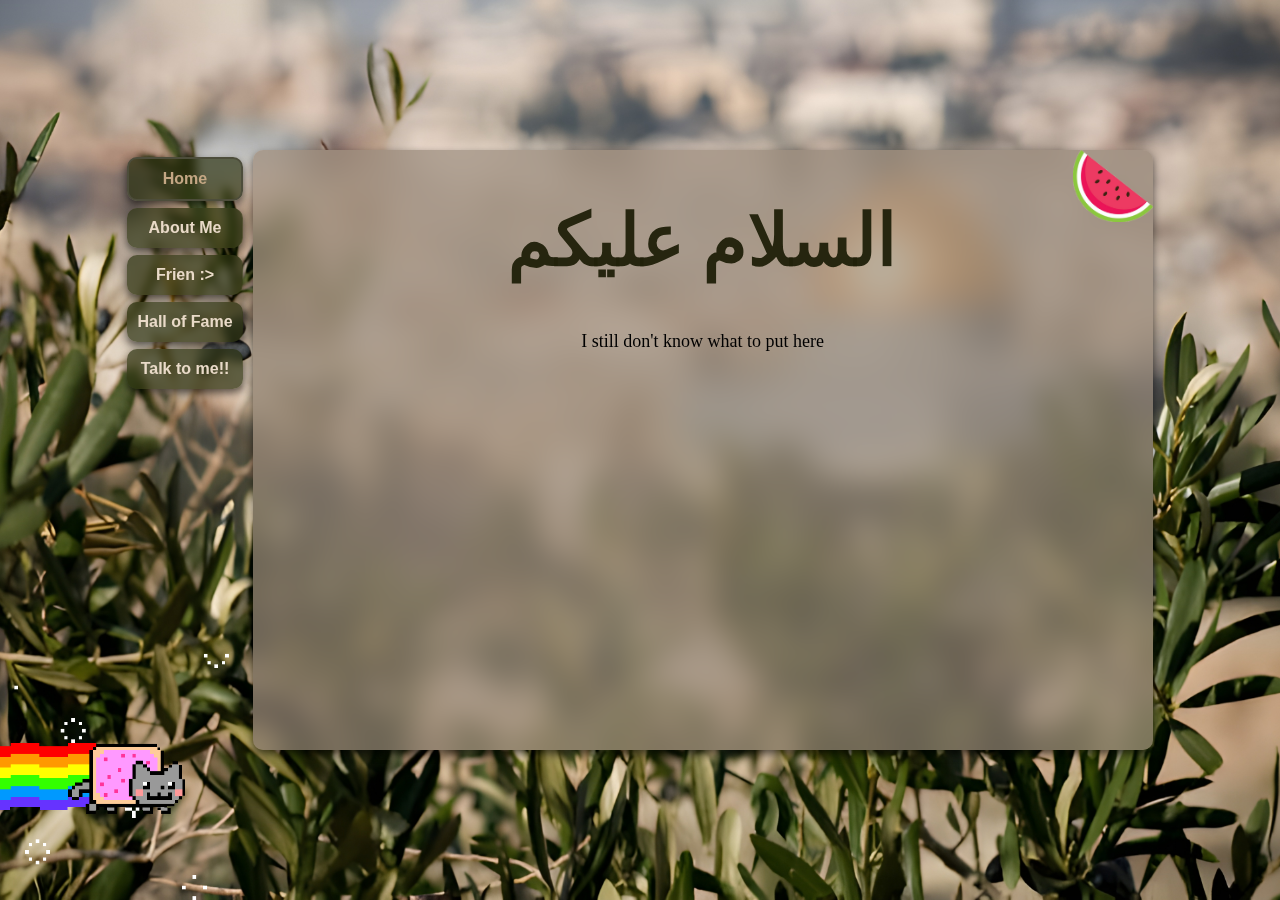
==== index.html @ 1daed856 "stupid" ====
<!DOCTYPE html>
<html>
 <head>
    <meta charset="UTF-8">
    <meta name="viewport" content="width=device-width, initial-scale=1.0">
    <title>ExploitedPizza</title>
    <link rel="stylesheet" href="styles.css">
    <link rel="icon" href="/assets/icon.png" type="image/png">
 </head>
<body>
    <img class="nc" src="nc.gif">
    <div class="evencooler">
    <nav class="leftnav">
        <ul class="navbar">
            <li id="active"><a href="index.html">Home</a></li>
            <li><a href="about.html">About Me</a></li>
            <li><a href="webring.html">Frien :></a></li>
            <li><a href="halloffame.html">Hall of Fame</a></li>
            <li><a href="contact.html">Talk to me!!</a></li>
        </ul>
    </nav>
    <div class="koolbox">
    <img class="watermelon" src="watermelon.png">
    <h1 id="greetings">السلام عليكم</h1>
    <p id="text">I still don't know what to put here</p>
    </div>
    </div>
</body>
</html>
---- styles.css ----
body {
    margin: 0;
    height: 100vh;
    background-image: url('background.jpg');
    background-size: cover;
    background-position: center;
    background-repeat: no-repeat;
    display: flex;
    justify-content: center;
    align-items: center;
}

@font-face {
    font-family: urdu regular;
    src: url(./fonts/NotoNastaliqUrdu-Regular.ttf);
}
.evencooler {
    display: flex;
    align-items: stretch; /* Ensures both elements take the same height */
    gap: 10px; /* Adds spacing between navbar buttons and koolbox */
}

.leftnav {
    display: flex;
    flex-direction: column;  
}

.navbar {
    margin: 0;
    padding: 0;
    list-style: none;
    width: 100%;
}

.navbar li {
    box-shadow: 0 4px 8px rgba(0, 0, 0, 0);
    backdrop-filter: blur(5px);
    background-color: #252d0ca9;
    margin: 7px 0;
    line-height: 20px;
    border-radius: 10px;
    text-align: center;
    padding: 10px;
    box-shadow: 0 4px 8px rgba(0, 0, 0, 0.6);
}

.navbar li a {
    width: 100%;
    text-decoration: none;
    display: block;
    color: #e9dac8;
    font-weight: bold;
    font-family:'Segoe UI', Tahoma, Geneva, Verdana, sans-serif;
}

#greetings {
    color: #21210af6;
    font-size: 4em;
}

.koolbox {
    width: 900px;
    height: 600px;
    font-size: large;
    backdrop-filter: blur(15px);
    background-color: #978879ab;
    border-radius: 10px;
    box-shadow: 0 4px 8px rgba(0, 0, 0, 0.6);
    text-align: center;
}

#active {
    border: 2px solid #4d4d3b;
}
#active a {
    color: #c4a784 !important; 
}

.watermelon {
    position: fixed; /* Position the image absolutely */
    top: 0; /* Align it to the top of the page */
    right: 0; /* Align it to the left of the page */
    z-index: 10; /* Ensure it's on top of other elements */
    width: 80px; /* Set the size of the image */
    height: auto; /
}

.nc {
    position: fixed; /* Position the image absolutely */
    bottom:0; /* Align it to the top of the page */
    left: 0; /* Align it to the left of the page */
    z-index: 10; /* Ensure it's on top of other elements */
    width: 250px; /* Set the size of the image */
    height: auto; /
}
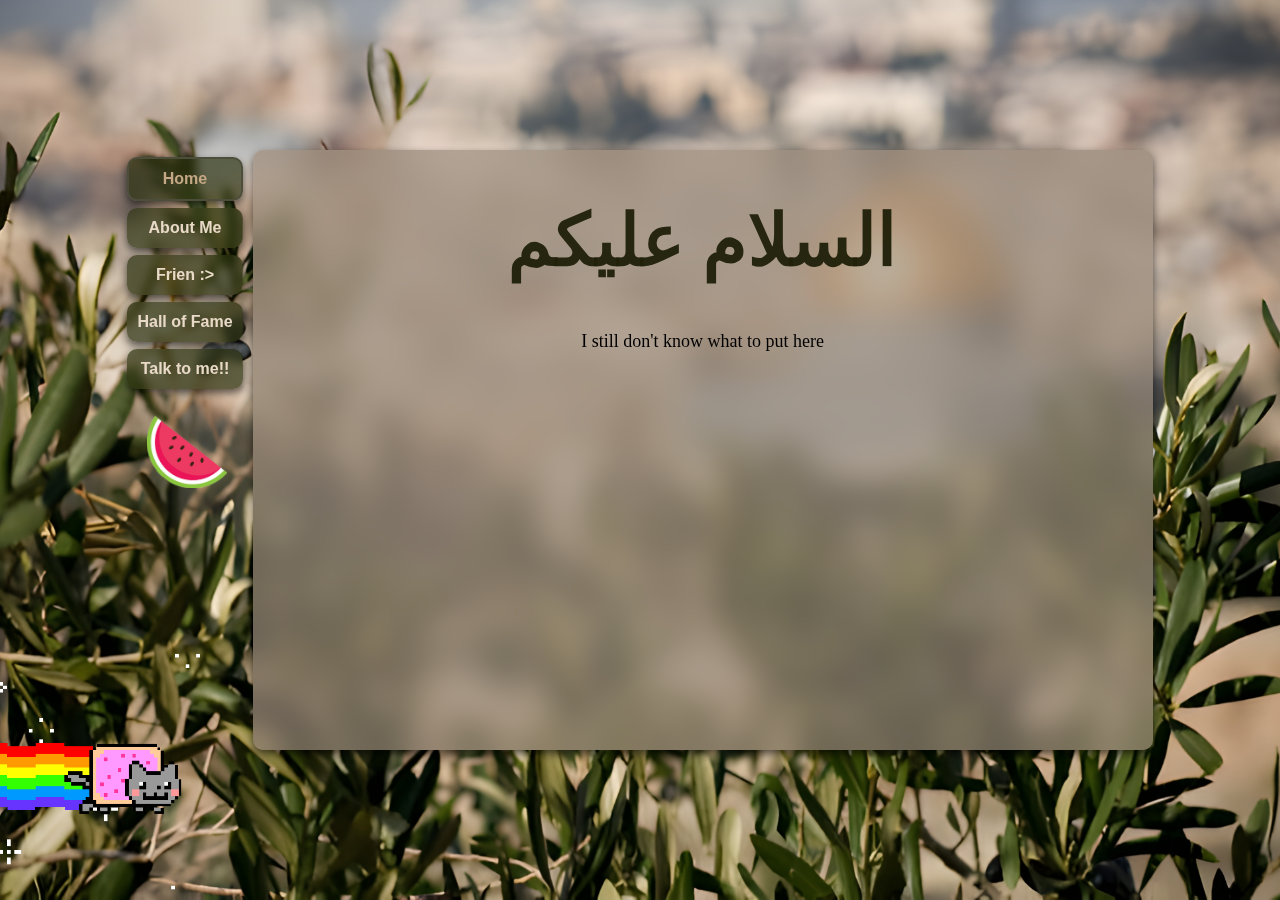
==== commit 6c10407a: "i shit myself" ====
--- a/index.html
+++ b/index.html
@@ -18,12 +18,12 @@
             <li><a href="halloffame.html">Hall of Fame</a></li>
             <li><a href="contact.html">Talk to me!!</a></li>
         </ul>
+         <img class="watermelon" src="watermelon.png">
     </nav>
     <div class="koolbox">
-    <img class="watermelon" src="watermelon.png">
     <h1 id="greetings">السلام عليكم</h1>
     <p id="text">I still don't know what to put here</p>
     </div>
     </div>
 </body>
-</html>
+</html>--- a/styles.css
+++ b/styles.css
@@ -77,12 +77,13 @@
 }
 
 .watermelon {
-    position: fixed; /* Position the image absolutely */
-    top: 0; /* Align it to the top of the page */
-    right: 0; /* Align it to the left of the page */
+    display:block ;
+    margin-top:20px; 
+    margin-left: 20px;
     z-index: 10; /* Ensure it's on top of other elements */
     width: 80px; /* Set the size of the image */
-    height: auto; /
+    height: auto;
+        
 }
 
 .nc {
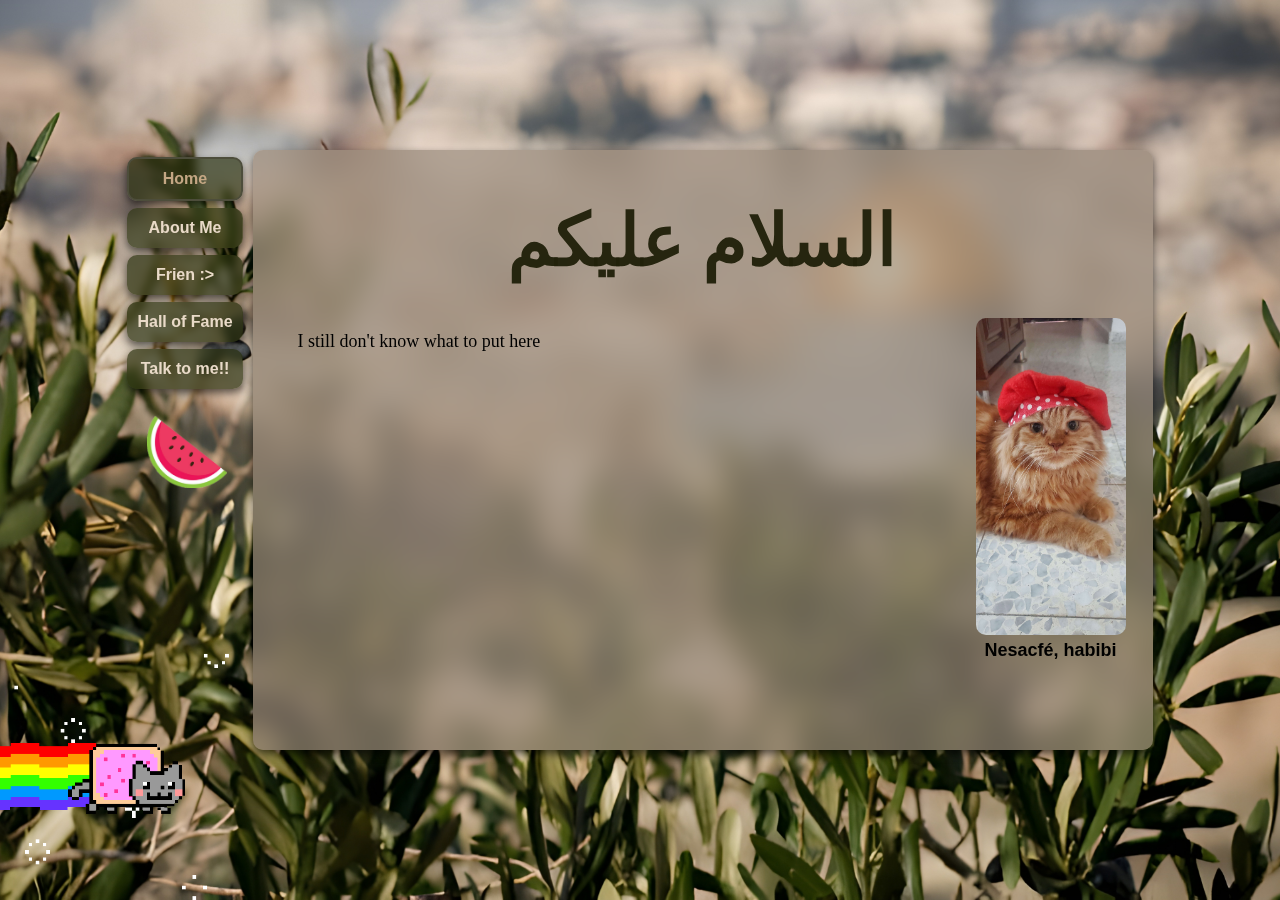
==== commit a7feff43: "nescafe habibi :))" ====
--- a/index.html
+++ b/index.html
@@ -8,7 +8,7 @@
     <link rel="icon" href="/assets/icon.png" type="image/png">
  </head>
 <body>
-    <img class="nc" src="nc.gif">
+    <img class="nc" src="./images/nc.gif">
     <div class="evencooler">
     <nav class="leftnav">
         <ul class="navbar">
@@ -18,11 +18,15 @@
             <li><a href="halloffame.html">Hall of Fame</a></li>
             <li><a href="contact.html">Talk to me!!</a></li>
         </ul>
-         <img class="watermelon" src="watermelon.png">
+         <img class="watermelon" src="./images/watermelon.png">
     </nav>
     <div class="koolbox">
     <h1 id="greetings">السلام عليكم</h1>
-    <p id="text">I still don't know what to put here</p>
+    <p id="hometext">I still don't know what to put here</p>
+    <figure class="nescafe">
+        <img src="./images/nescafe.jpg">
+        <figcaption>Nesacfé, habibi</figcaption>
+    </figure>
     </div>
     </div>
 </body>
--- a/styles.css
+++ b/styles.css
@@ -1,7 +1,7 @@
 body {
     margin: 0;
     height: 100vh;
-    background-image: url('background.jpg');
+    background-image: url('./images/background.jpg');
     background-size: cover;
     background-position: center;
     background-repeat: no-repeat;
@@ -58,6 +58,10 @@
     font-size: 4em;
 }
 
+h1 {
+    color: #21210af6;
+}
+
 .koolbox {
     width: 900px;
     height: 600px;
@@ -94,3 +98,45 @@
     width: 250px; /* Set the size of the image */
     height: auto; /
 }
+
+.webringpeeps li a {
+    color: #21210af6;
+    text-decoration: none;
+    text-align: left;
+    font-size: xx-large;
+}
+
+.webringpeeps li a:hover {
+    color:#c4a784
+}
+
+.webringcont {
+    text-align: left;
+}
+
+#hometext{
+    text-align: left;
+    padding-left:5%;
+}
+
+.nescafe {
+    display: flex;
+    flex-direction: column; 
+    align-items: center; 
+    position: absolute;
+    margin-right: 3%; 
+    right: 0;
+    top: 25%; 
+    text-align: center;
+}
+
+.nescafe img {
+    width: 150px; 
+    border-radius: 10px; 
+}
+
+.nescafe figcaption {
+    font-size: 100%; 
+    margin-top: 5px; 
+    font-family:'Segoe UI', Tahoma, Geneva, Verdana, sans-serif;
+    font-weight: bold;
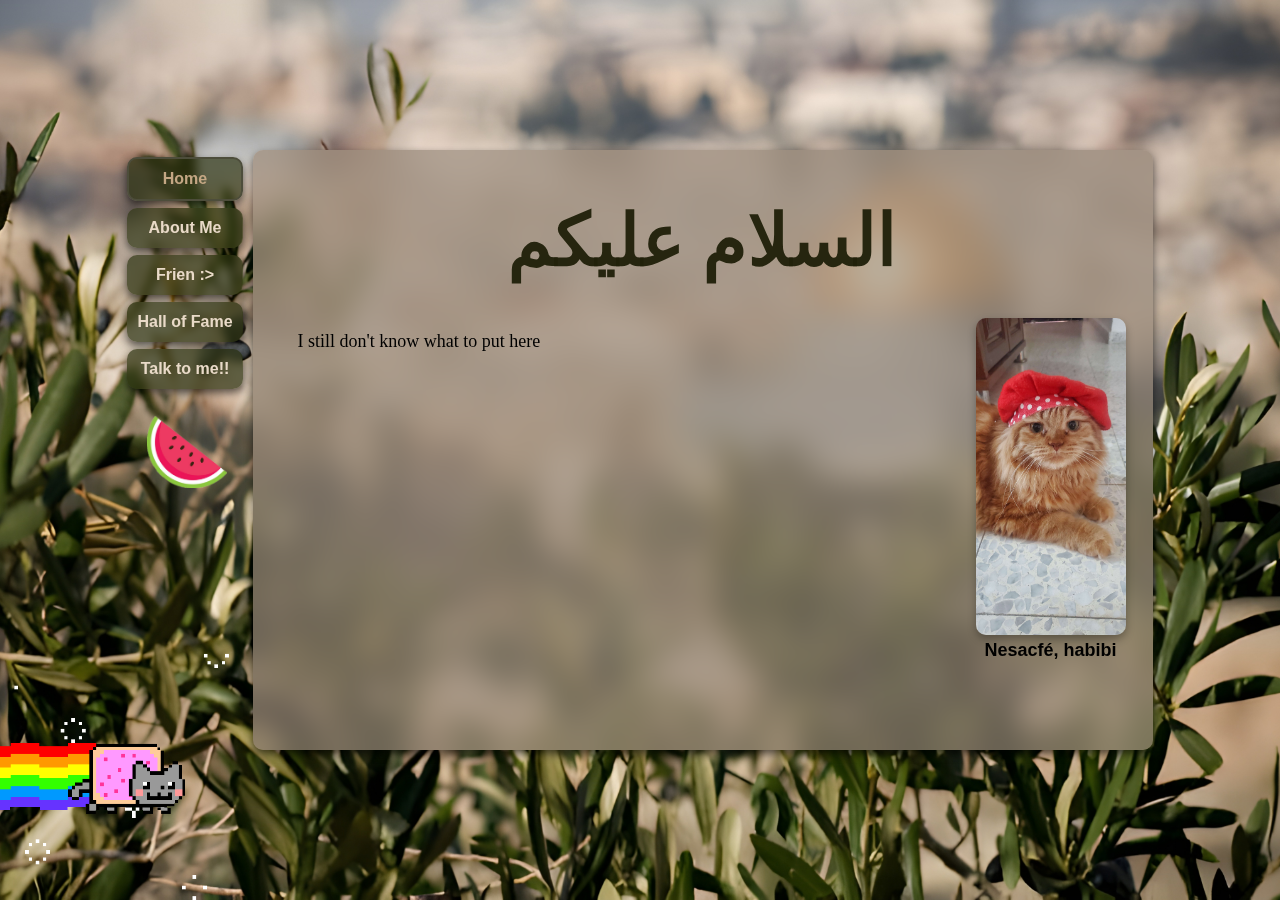
==== commit e3923ec7: "icon" ====
--- a/index.html
+++ b/index.html
@@ -5,7 +5,7 @@
     <meta name="viewport" content="width=device-width, initial-scale=1.0">
     <title>ExploitedPizza</title>
     <link rel="stylesheet" href="styles.css">
-    <link rel="icon" href="/assets/icon.png" type="image/png">
+    <link rel="icon" href="./images/icon.png" type="image/png">
  </head>
 <body>
     <img class="nc" src="./images/nc.gif">
--- a/styles.css
+++ b/styles.css
@@ -131,6 +131,7 @@
 }
 
 .nescafe img {
+    box-shadow: 0 4px 8px rgba(0, 0, 0, 0.3);
     width: 150px; 
     border-radius: 10px; 
 }
@@ -140,3 +141,4 @@
     margin-top: 5px; 
     font-family:'Segoe UI', Tahoma, Geneva, Verdana, sans-serif;
     font-weight: bold;
+}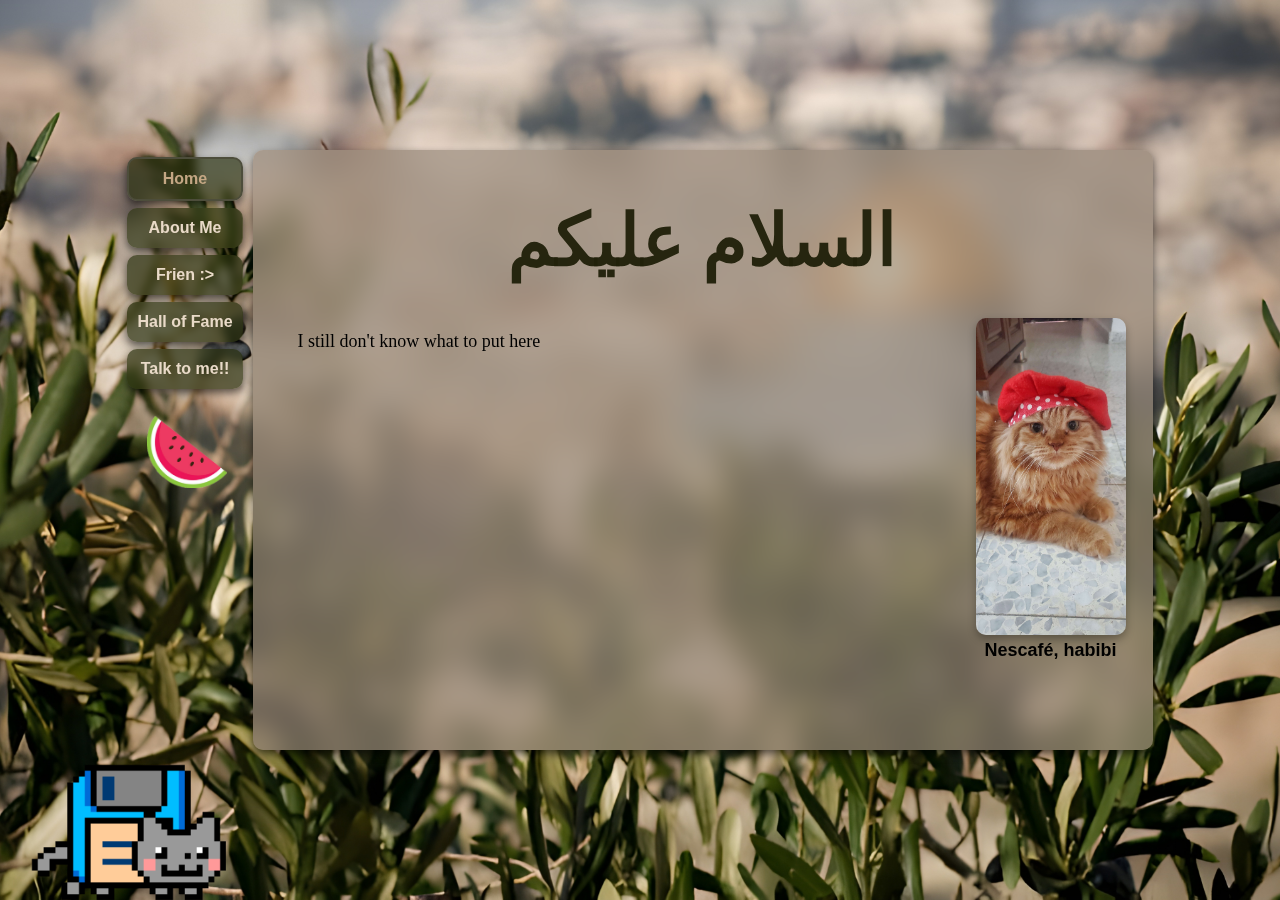
==== commit 4c3cb32b: "ahhhhhh" ====
--- a/index.html
+++ b/index.html
@@ -25,7 +25,7 @@
     <p id="hometext">I still don't know what to put here</p>
     <figure class="nescafe">
         <img src="./images/nescafe.jpg">
-        <figcaption>Nesacfé, habibi</figcaption>
+        <figcaption>Nescafé, habibi</figcaption>
     </figure>
     </div>
     </div>
--- a/styles.css
+++ b/styles.css
@@ -53,6 +53,10 @@
     font-family:'Segoe UI', Tahoma, Geneva, Verdana, sans-serif;
 }
 
+.navbar li a:hover {
+    color:white
+}
+
 #greetings {
     color: #21210af6;
     font-size: 4em;
@@ -93,9 +97,9 @@
 .nc {
     position: fixed; /* Position the image absolutely */
     bottom:0; /* Align it to the top of the page */
-    left: 0; /* Align it to the left of the page */
+    left: 2%; /* Align it to the left of the page */
     z-index: 10; /* Ensure it's on top of other elements */
-    width: 250px; /* Set the size of the image */
+    width: 200px; /* Set the size of the image */
     height: auto; /
 }
 
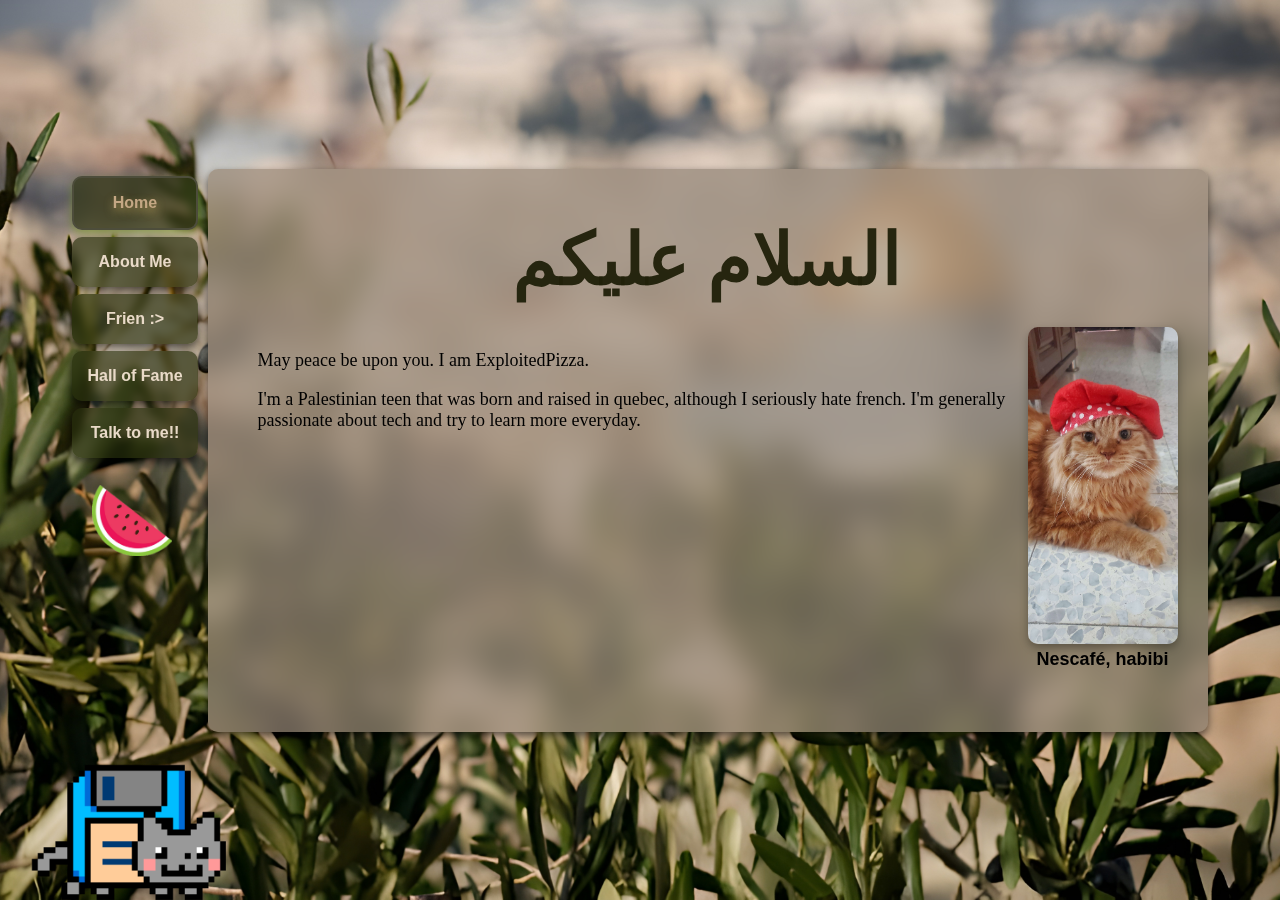
==== commit db9d1d12: "about and home" ====
--- a/index.html
+++ b/index.html
@@ -22,7 +22,8 @@
     </nav>
     <div class="koolbox">
     <h1 id="greetings">السلام عليكم</h1>
-    <p id="hometext">I still don't know what to put here</p>
+    <p id="hometext">May peace be upon you. I am ExploitedPizza.</p>
+    <p id="hometext">I'm a Palestinian teen that was born and raised in quebec, although I seriously hate french. I'm generally passionate about tech and try to learn more everyday.</p>
     <figure class="nescafe">
         <img src="./images/nescafe.jpg">
         <figcaption>Nescafé, habibi</figcaption>
--- a/styles.css
+++ b/styles.css
@@ -40,7 +40,7 @@
     line-height: 20px;
     border-radius: 10px;
     text-align: center;
-    padding: 10px;
+    padding: 15px;
     box-shadow: 0 4px 8px rgba(0, 0, 0, 0.6);
 }
 
@@ -67,8 +67,8 @@
 }
 
 .koolbox {
-    width: 900px;
-    height: 600px;
+    width: 1000px;
+    height: 563px;
     font-size: large;
     backdrop-filter: blur(15px);
     background-color: #978879ab;
@@ -78,10 +78,12 @@
 }
 
 #active {
-    border: 2px solid #4d4d3b;
+    box-shadow: 0 4px 8px rgba(107, 142, 35, 0.6);
+    border: 2px solid rgb(77, 77, 59);
 }
 #active a {
     color: #c4a784 !important; 
+    text-shadow: 0 4px 8px rgba(227, 192, 111, 0.6)
 }
 
 .watermelon {
@@ -121,6 +123,7 @@
 #hometext{
     text-align: left;
     padding-left:5%;
+    margin-right: 20%;
 }
 
 .nescafe {
@@ -145,4 +148,57 @@
     margin-top: 5px; 
     font-family:'Segoe UI', Tahoma, Geneva, Verdana, sans-serif;
     font-weight: bold;
-}+}
+
+.hallcontent {
+    display: flex;
+    justify-content: center;
+    gap: 20px;
+}
+
+.hallimg {
+    border: 10px solid #D4AF37;
+    max-width: 100%;
+    height: 250px;
+    object-fit: cover;
+}
+
+#fancyline {
+    width: 600px;
+    margin-top: -7%;
+}
+
+#title {
+    font-size: 300%;
+}
+
+.contactlist {
+    list-style-type: none;
+    padding-right: 2%;
+}
+
+.contactlist li a {
+    color: #21210af6;
+    text-decoration: none;
+    font-size: xx-large;
+    text-align: center;
+}
+
+.contactlist li a:hover {
+    color: #c4a784;
+}
+
+.contactcontent p {
+    font-size: xx-large;
+}
+
+
+.contacticon {
+    width: 7%;
+    vertical-align: middle;
+    padding-right: 1%;
+} 
+
+.discord {
+    padding-right: 3%;
+}
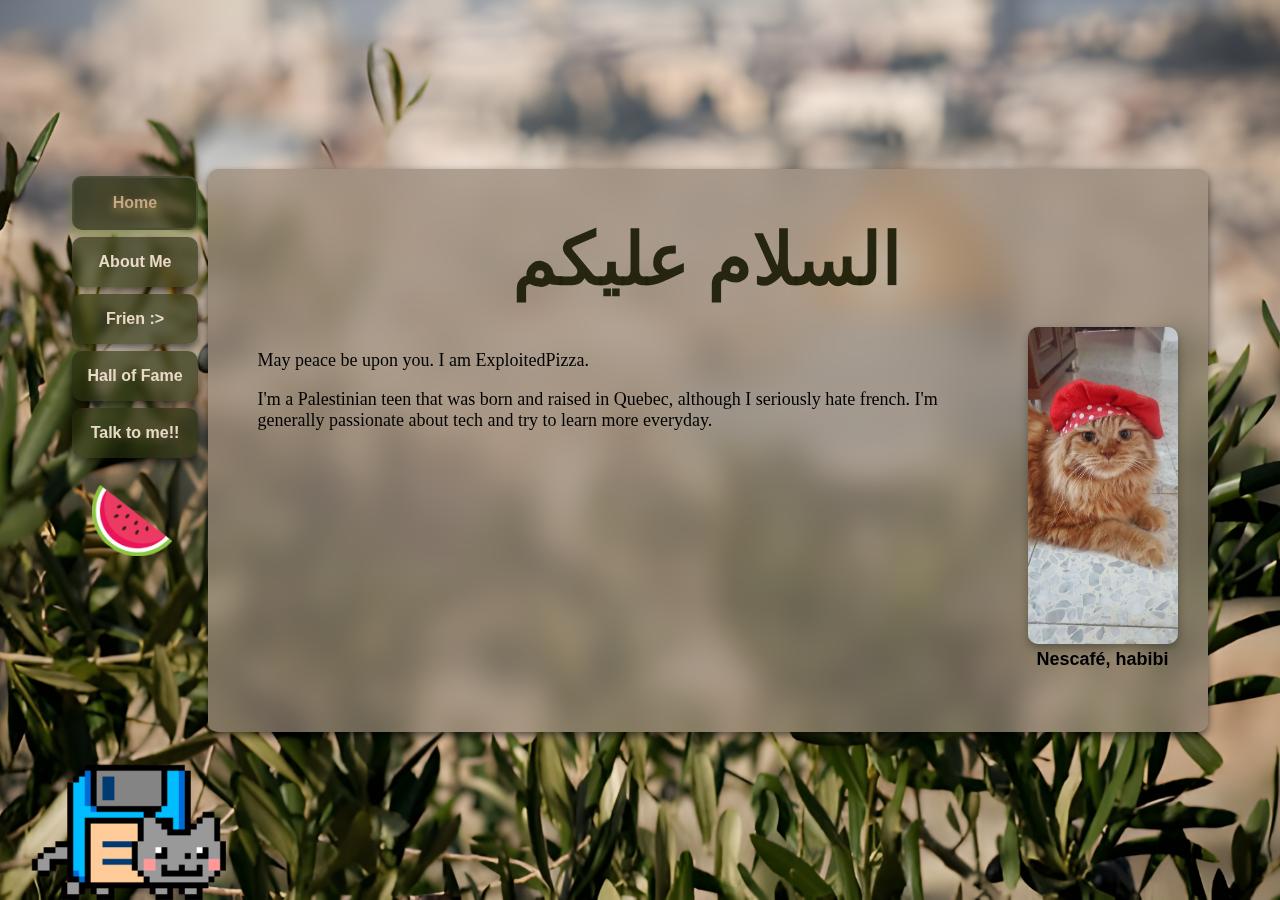
==== commit a4e76458: "Q" ====
--- a/index.html
+++ b/index.html
@@ -23,7 +23,7 @@
     <div class="koolbox">
     <h1 id="greetings">السلام عليكم</h1>
     <p id="hometext">May peace be upon you. I am ExploitedPizza.</p>
-    <p id="hometext">I'm a Palestinian teen that was born and raised in quebec, although I seriously hate french. I'm generally passionate about tech and try to learn more everyday.</p>
+    <p id="hometext">I'm a Palestinian teen that was born and raised in Quebec, although I seriously hate french. I'm generally passionate about tech and try to learn more everyday.</p>
     <figure class="nescafe">
         <img src="./images/nescafe.jpg">
         <figcaption>Nescafé, habibi</figcaption>
